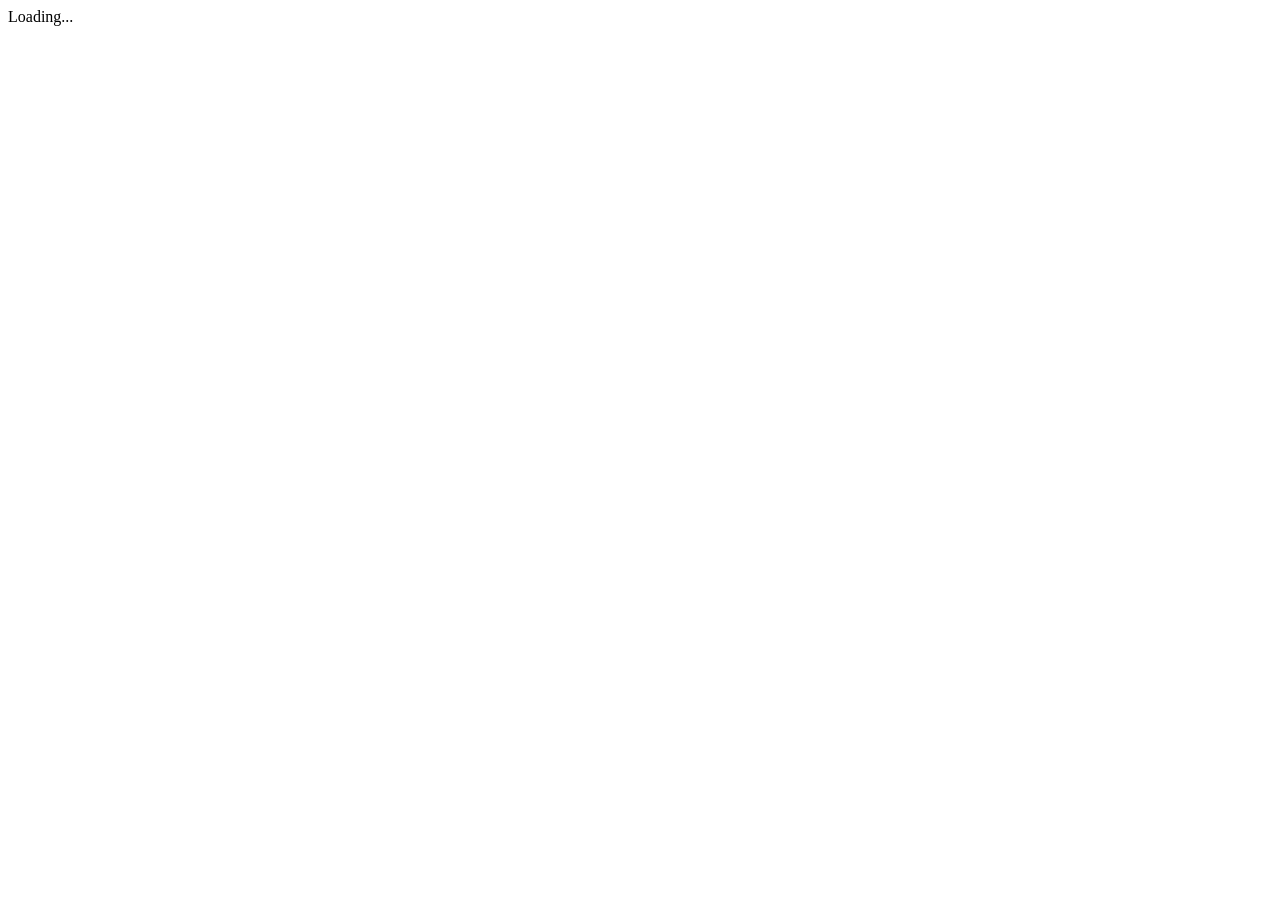
==== QuickBuy.Web/ClientApp/src/index.html @ f7699b53 "Criado projeto" ====
<!doctype html>
<html lang="en">
<head>
  <meta charset="utf-8">
  <title>QuickBuy.Web</title>
  <base href="/">

  <meta name="viewport" content="width=device-width, initial-scale=1">
  <link rel="icon" type="image/x-icon" href="favicon.ico">
</head>
<body>
  <app-root>Loading...</app-root>
</body>
</html>
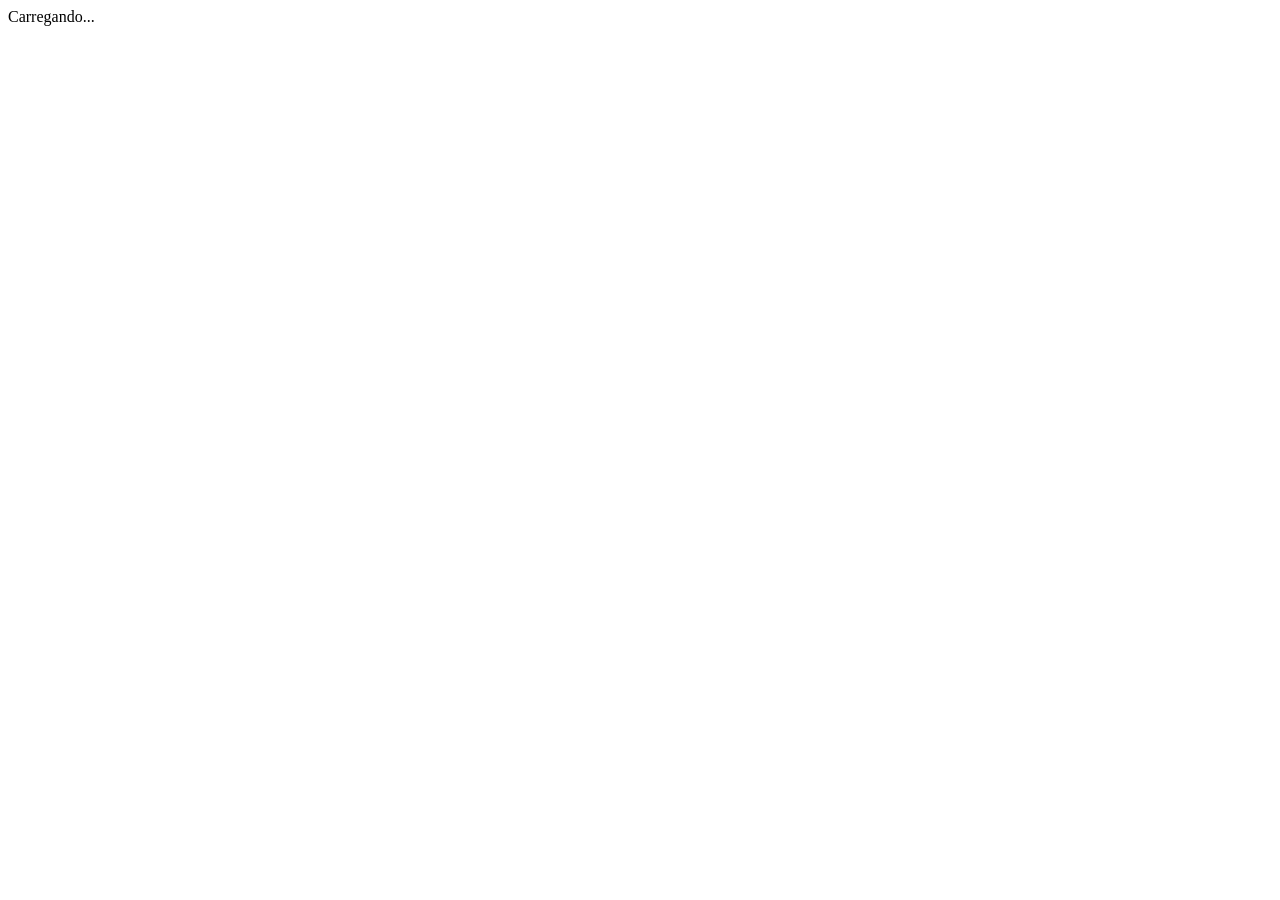
==== commit 9efcb1ba: "Cadastro produto com imagem" ====
--- a/QuickBuy.Web/ClientApp/src/index.html
+++ b/QuickBuy.Web/ClientApp/src/index.html
@@ -1,14 +1,14 @@
 <!doctype html>
-<html lang="en">
+<html lang="pt-br">
 <head>
   <meta charset="utf-8">
-  <title>QuickBuy.Web</title>
+  <title>QuickBuy</title>
   <base href="/">
 
   <meta name="viewport" content="width=device-width, initial-scale=1">
   <link rel="icon" type="image/x-icon" href="favicon.ico">
 </head>
 <body>
-  <app-root>Loading...</app-root>
+  <app-root>Carregando...</app-root>
 </body>
 </html>
